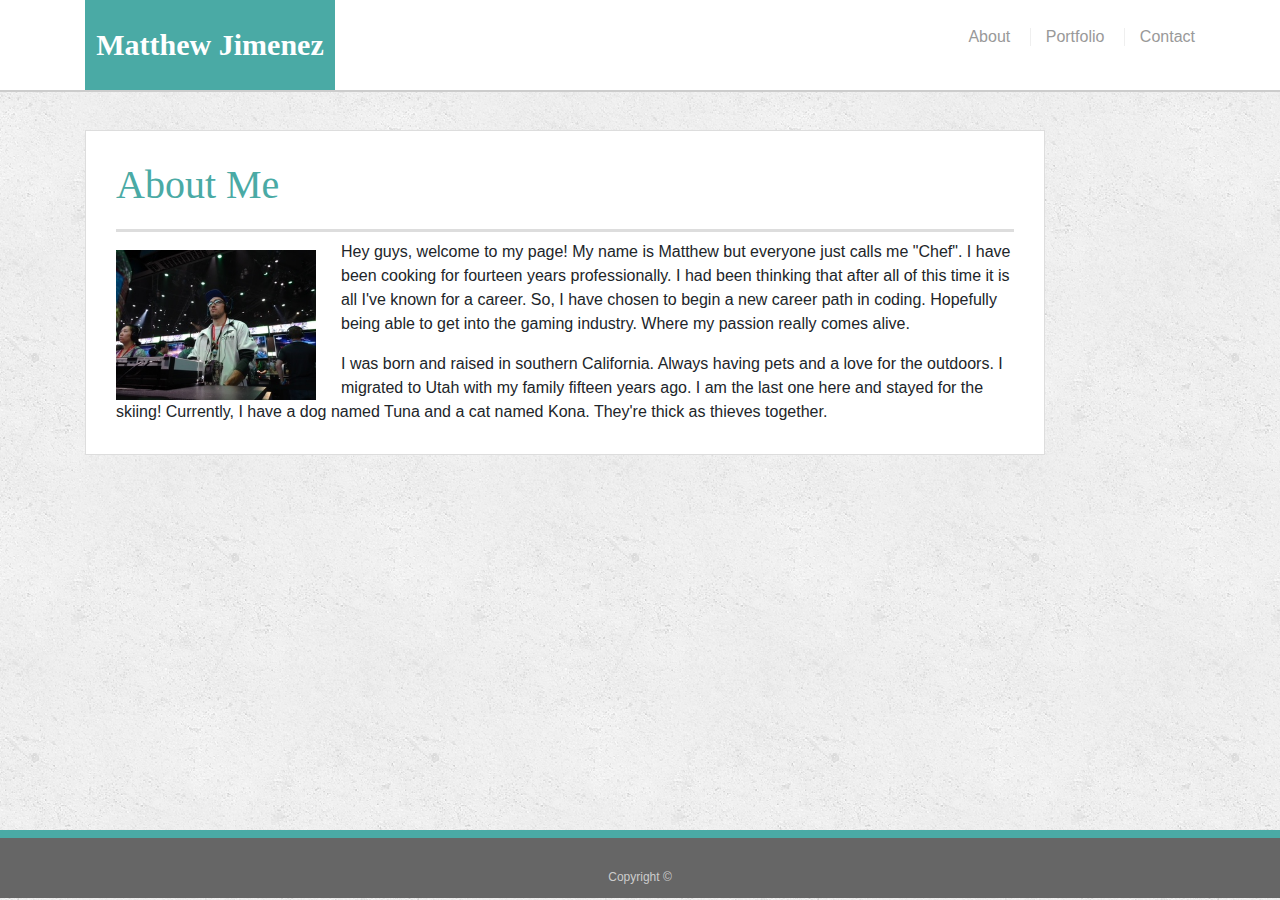
==== index.html @ 5ddc5c61 "gave the page media querry" ====
<!doctype html>
<html lang="en-us">

<head>
    <meta charset="UTF-8">
    <title>About | Matthew Jimenez</title>
    <link rel="stylesheet" type="text/css" href="style.css">
    <link rel="stylesheet" href="https://stackpath.bootstrapcdn.com/bootstrap/4.4.1/css/bootstrap.min.css" integrity="sha384-Vkoo8x4CGsO3+Hhxv8T/Q5PaXtkKtu6ug5TOeNV6gBiFeWPGFN9MuhOf23Q9Ifjh" crossorigin="anonymous">
</head>

<body>

    <header id="masthead">
        <div class="container">
            <a href="index.html" id="logo">Matthew Jimenez</a>
            <nav>
                <a href="index.html">About</a>
                <a href="portfolio.html">Portfolio</a>
                <a href="contact.html">Contact</a>
            </nav>
        </div>
    </header>

    <div id="main-container" class="container">
        <section class="main-section">
            <h1>About Me</h1>

            <img src="images/profile picture.JPG" class="auth-image" alt="Your Name">

            <p>Hey guys, welcome to my page! My name is Matthew but everyone just calls me "Chef". I have been cooking for fourteen years professionally. I had been thinking that after all of this time it is all I've known for a career. So, I have chosen
                to begin a new career path in coding. Hopefully being able to get into the gaming industry. Where my passion really comes alive.
            </p>

            <p>I was born and raised in southern California. Always having pets and a love for the outdoors. I migrated to Utah with my family fifteen years ago. I am the last one here and stayed for the skiing! Currently, I have a dog named Tuna and a cat
                named Kona. They're thick as thieves together. </p>

        </section>

    </div>

    <footer>
        <div class="container">
            Copyright &copy;
        </div>
    </footer>
</body>

</html>
---- style.css ----
body {
    font-family: Arial, "Helvetica Neue", Helvetica, sans-serif;
    font-size: 18px;
    line-height: 34px;
    color: #777777;
    background: url("images/concrete_seamless.png");
}

* {
    box-sizing: border-box;
}


/* general */

.container {
    width: 100%;
    max-width: 960px;
    margin: 0 auto;
    clear: both;
}

h1,
h2,
h3,
p {
    margin-bottom: 20px;
}

p:last-child {
    margin-bottom: 0;
}

h1,
h2,
h3 {
    font-family: Georgia, Times, "Times New Roman", serif;
    font-weight: 700;
    color: #4aaaa5;
}

h1 {
    padding-bottom: 20px;
    font-size: 30px;
    line-height: 49px;
    border-bottom: 3px solid #dddddd;
}

h2,
h3 {
    font-size: 22px;
}


/* header */

#masthead {
    position: fixed;
    z-index: 99;
    width: 100%;
    margin: 0 0 30px;
    overflow: auto;
    color: #ffffff;
    background: #ffffff;
    border-bottom: 2px solid #cccccc;
}

#logo {
    float: left;
    width: 250px;
    height: 90px;
    font-family: Georgia, Times, "Times New Roman", serif;
    font-size: 30px;
    font-weight: 700;
    line-height: 90px;
    color: #ffffff;
    text-align: center;
    text-decoration: none;
    background: #4aaaa5;
}

nav {
    float: right;
    margin-top: 25px;
}

nav a {
    display: inline-block;
    padding-left: 15px;
    margin-left: 15px;
    line-height: 18px;
    color: #999;
    text-decoration: none;
    border-left: 1px solid #efefef;
}

nav a:first-child {
    border-left: 0 none;
}


/* footer */

footer {
    padding: 30px 0;
    clear: both;
    font-size: 12px;
    color: #ffffff;
    color: #cccccc;
    text-align: center;
    background: #666666;
    border-top: 8px solid #4aaaa5;
    height: 50px;
}

h3,
h2 {
    padding-bottom: 20px;
    margin-bottom: 15px;
    line-height: 22px;
    border-bottom: 2px solid #eeeeee;
}


/* main */

#main-container {
    padding-top: 130px;
    min-height: calc(100vh - 70px);
}

.main-section {
    float: left;
    width: 100%;
    max-width: 960px;
    padding: 30px;
    margin: 0 0 40px;
    background: #ffffff;
    border: 1px solid #dddddd;
}


/* portfolio page */

.work {
    position: relative;
    float: left;
    width: 274px;
    margin: 20px 0 25px;
    overflow: auto;
}

.work:nth-child(even) {
    margin-right: 40px;
}

.work img {
    width: 100%;
    border: 0 none;
    opacity: 0.8;
}

.work h3 {
    position: absolute;
    bottom: 20px;
    width: 100%;
    padding: 15px;
    margin-bottom: 0;
    font-weight: 300;
    line-height: 30px;
    color: #ffffff;
    text-align: center;
    background: #4aaaa5;
    border-bottom: 0;
}

.auth-image {
    float: left;
    width: 200px;
    height: auto;
    margin-top: 10px;
    margin-right: 25px;
}


/* contact page */

#contact-form ul {
    margin-bottom: 20px;
}

#contact-form li {
    margin-bottom: 10px;
}

label,
input[type=text],
input[type=email],
textarea {
    display: block;
    width: 100%;
}

input[type=text],
input[type=email],
textarea {
    height: 35px;
    padding: 0 10px;
    font-size: 14px;
    border: 1px solid #dddddd;
}

textarea {
    height: 200px;
}

input[type=submit] {
    padding: 10px 30px;
    font-size: 18px;
    color: #ffffff;
    cursor: pointer;
    background: #4aaaa5;
    border: 0 none;
}

[class*="col-"] {
    width: 100%;
}

@media only screen and (min-width: 600px) {
    /* For tablets: */
    .col-s-1 {
        width: 8.33%;
    }
    .col-s-2 {
        width: 16.66%;
    }
    .col-s-3 {
        width: 25%;
    }
    .col-s-4 {
        width: 33.33%;
    }
    .col-s-5 {
        width: 41.66%;
    }
    .col-s-6 {
        width: 50%;
    }
    .col-s-7 {
        width: 58.33%;
    }
    .col-s-8 {
        width: 66.66%;
    }
    .col-s-9 {
        width: 75%;
    }
    .col-s-10 {
        width: 83.33%;
    }
    .col-s-11 {
        width: 91.66%;
    }
    .col-s-12 {
        width: 100%;
    }
}

@media only screen and (min-width: 768px) {
    /* For desktop: */
    .col-1 {
        width: 8.33%;
    }
    .col-2 {
        width: 16.66%;
    }
    .col-3 {
        width: 25%;
    }
    .col-4 {
        width: 33.33%;
    }
    .col-5 {
        width: 41.66%;
    }
    .col-6 {
        width: 50%;
    }
    .col-7 {
        width: 58.33%;
    }
    .col-8 {
        width: 66.66%;
    }
    .col-9 {
        width: 75%;
    }
    .col-10 {
        width: 83.33%;
    }
    .col-11 {
        width: 91.66%;
    }
    .col-12 {
        width: 100%;
    }
}

@media only screen and (min-width: 980px) {
    /* For desktop: */
    .col-1 {
        width: 8.33%;
    }
    .col-2 {
        width: 16.66%;
    }
    .col-3 {
        width: 25%;
    }
    .col-4 {
        width: 33.33%;
    }
    .col-5 {
        width: 41.66%;
    }
    .col-6 {
        width: 50%;
    }
    .col-7 {
        width: 58.33%;
    }
    .col-8 {
        width: 66.66%;
    }
    .col-9 {
        width: 75%;
    }
    .col-10 {
        width: 83.33%;
    }
    .col-11 {
        width: 91.66%;
    }
    .col-12 {
        width: 100%;
    }
}
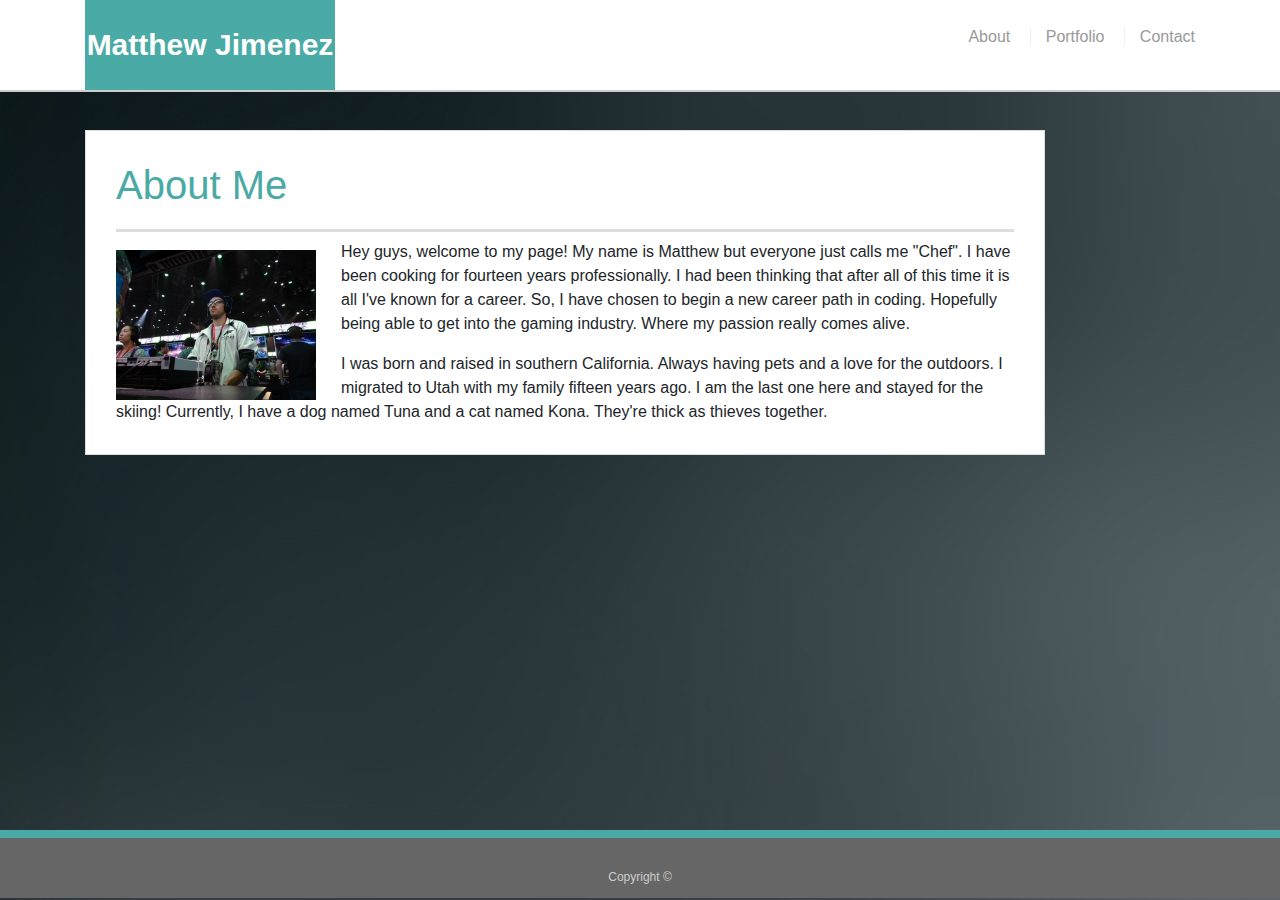
==== commit 4a5e0001: "working on the polishing up my portfolio, trying to decide the direction I want to take." ====
--- a/index.html
+++ b/index.html
@@ -6,6 +6,7 @@
     <title>About | Matthew Jimenez</title>
     <link rel="stylesheet" type="text/css" href="style.css">
     <link rel="stylesheet" href="https://stackpath.bootstrapcdn.com/bootstrap/4.4.1/css/bootstrap.min.css" integrity="sha384-Vkoo8x4CGsO3+Hhxv8T/Q5PaXtkKtu6ug5TOeNV6gBiFeWPGFN9MuhOf23Q9Ifjh" crossorigin="anonymous">
+    <link href="https://fonts.googleapis.com/css?family=Bitter&display=swap" rel="stylesheet">
 </head>
 
 <body>
@@ -36,6 +37,7 @@
 
         </section>
 
+
     </div>
 
     <footer>
--- a/style.css
+++ b/style.css
@@ -1,9 +1,14 @@
+/* I need to work on getting the nav bar to flow underneath the logo
+I also need to make the text align properly when the size shrinks to 640px
+ */
+
 body {
-    font-family: Arial, "Helvetica Neue", Helvetica, sans-serif;
+    font-family: 'Bitter', ;
     font-size: 18px;
     line-height: 34px;
     color: #777777;
-    background: url("images/concrete_seamless.png");
+    background: url("images/Hazed.jpg");
+    back
 }
 
 * {
@@ -34,7 +39,7 @@
 h1,
 h2,
 h3 {
-    font-family: Georgia, Times, "Times New Roman", serif;
+    font-family: 'Bitter', ;
     font-weight: 700;
     color: #4aaaa5;
 }
@@ -63,13 +68,14 @@
     color: #ffffff;
     background: #ffffff;
     border-bottom: 2px solid #cccccc;
+    /* background-image: url(/images/SLCPano.JPG); */
 }
 
 #logo {
     float: left;
     width: 250px;
     height: 90px;
-    font-family: Georgia, Times, "Times New Roman", serif;
+    font-family: 'Bitter', ;
     font-size: 30px;
     font-weight: 700;
     line-height: 90px;
@@ -345,4 +351,12 @@
     .col-12 {
         width: 100%;
     }
+}
+
+@media screen and (max-width:960px) {
+    #masthead,
+    #logo,
+    #nav,
+    #nav a,
+    #nav a: first-child
 }